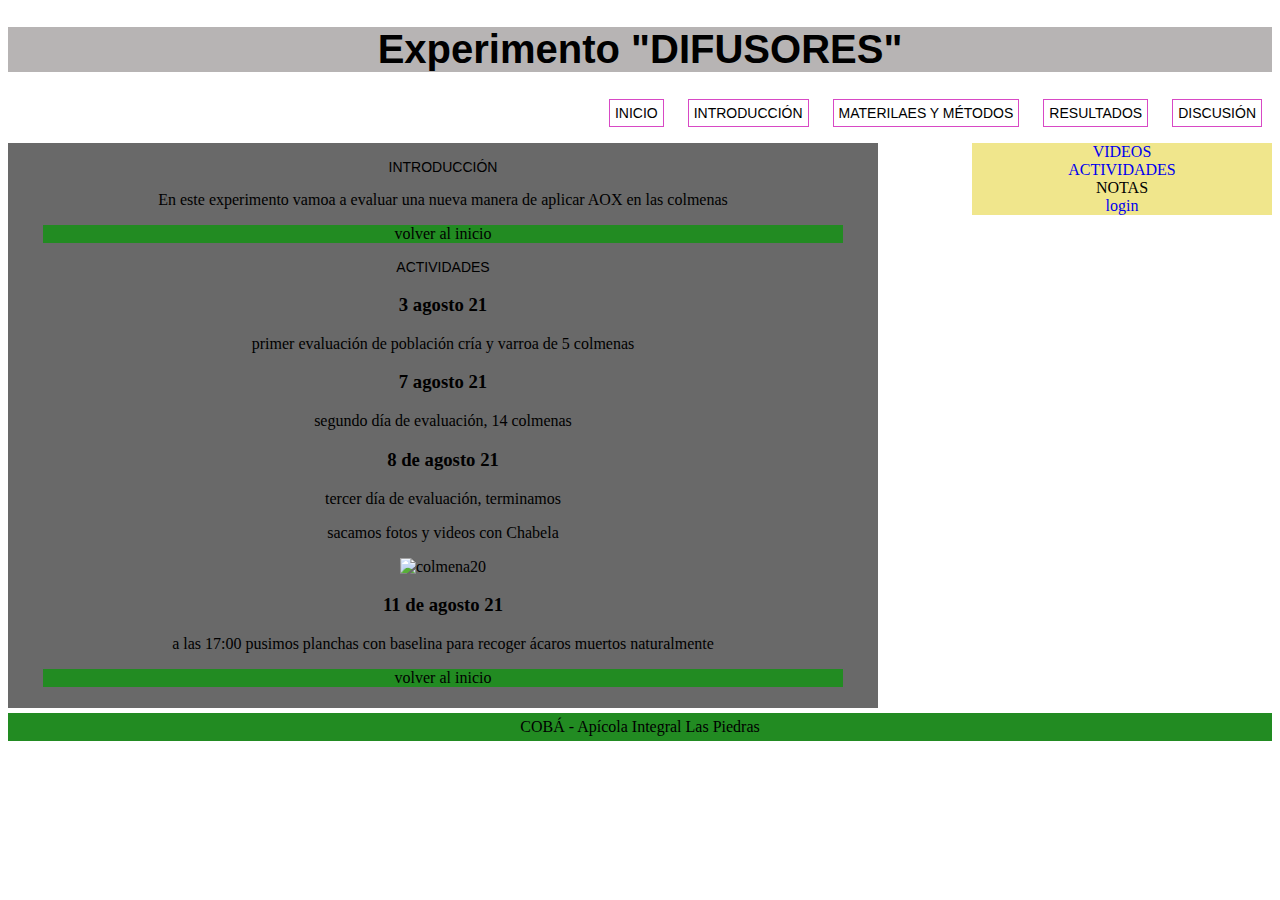
==== index.html @ 52e48c42 "Add files via upload" ====
<!DOCTYPE html>
<html lang="es">
    <head> 
         <title>COBÁ</title>
         <meta charset="utf-8" />
         <meta name="description" content="nueva manera de usar AOX"/>
         <meta name="author" content="Yamandú Mendoza"/>
         <meta name="desarrollador web" content="JF, YM"/>
         <meta name="keywords" content="ácido oxálico, varroa, apicultura, uruguay"/> 
         <LINK REL=StyleSheet HREF="estile.css" TYPE="text/css" MEDIA=screen> 

     
    </head>
    
    <body>

        <script src="app.js"></script>
        <div class="agrupar">
            
        <header class="idheader">
            <h1>Experimento "DIFUSORES"</H1>
               
            <nav class="MP"> 
                    
                <ul>
                    <li>INICIO</li>
                    <li>INTRODUCCIÓN</li>
                    <li>MATERILAES Y MÉTODOS</li>
                    <li>RESULTADOS</li>
                    <li>DISCUSIÓN</li>
                          
                </ul>

            </nav>

        </header>
        
        <section class="seccion">
            <article>
                <h2 class="in">INTRODUCCIÓN</h2>
                 
                <p>En este experimento vamoa a evaluar una nueva manera de aplicar AOX en las colmenas</p>
                
                <footer>
                    <p>volver al inicio</p>
                 </footer>
            </article>
           
            <article>
                <hgroup>
                <h2>ACTIVIDADES</h2>
                  <h3>3 agosto 21</h3>
                     <p>primer evaluación de población cría y varroa de 5 colmenas</p>
                  <h3>7 agosto 21</h3>
                     <p>segundo día de evaluación, 14 colmenas</p>     
                  <h3>8 de agosto 21 </h3>
                     <p>tercer día de evaluación, terminamos</p>
                     <p>sacamos fotos y videos con Chabela</p>
                     <img src="images/col20.jpeg" alt="colmena20" width="200" title="Colmena 20 al inicio"   >
                  <h3>11 de agosto 21</h3>
                     <p>a las 17:00 pusimos planchas con baselina para recoger ácaros muertos naturalmente</p>

               </hgroup>
               <footer>
                   <p>volver al inicio</p>
               </footer>

            </article>
        </section>

        <div >      
            
            <aside class="menulateral">
            <ul id="ML">

                <a href="videos.html"><li>VIDEOS</li></a> 
                <a href="actividades.html"><li>ACTIVIDADES</li></a>     
                <li>NOTAS</li>
                <a href="login.html"><li>login</li></a>
            </ul>

        </aside
        
        ></div>



        <footer class="pie">
            COBÁ - Apícola Integral Las Piedras

        </footer>


        
        </div>
      
                
    </body>
   
</html>
---- estile.css ----
.idheader h1 {
    background-color: rgba(182, 179, 179, 0.989);
    font-size: 40px;
    font-weight: 700;
    font-style: normal;
    font-family: sans-serif;
}

footer{
    background: forestgreen;
}
.seccion {
    width: 800px;
    border: rgb(9, 9, 9);
    padding: 5px 35px;
    margin-bottom:  5px;
    background: dimgrey;
    float: left;
}


.MP li {

    list-style: none;
    border: 1px solid rgb(216, 73, 197);
    padding: 5px;
    margin: 0px 10px;
    font: 200 14px sans-serif;
    display: inline-block;
        
}

.MP{
text-align: right ;
}

h2 {font-size: 14px;
    font-family: Verdana, Geneva, Tahoma, sans-serif ;
    font-weight: 200;
}

body {
    text-align: center;
 }

.menulateral  li {
    list-style: none;
    float: right;
    width: 300px;
    border: indigo;
    background: khaki;
}

.pie {
    padding: 5px;
    clear: both;
}

 










 .by{
    margin: 0;
    padding: 0;
    font-family: sans-serif;
    background: #34495e;
 }

 .box{
    width: 300px;
    padding: 40px;
    position: absolute;
    top: 50%;
    left: 50%;
    transform: translate(-50%,-50%);
    background: #191919;
    text-align: center;
    font-size: 25px;


}

.box h1 {
    color: white;
    text-transform: uppercase;
    font-weight: 500px;
}

.box input[type = "text"],.box input[type = "password"]{
   
   border: 0;
   background: none;
   display: block;
   margin: 20px auto;
   text-align: center;
   border: 2px solid #3498db; 
   padding: 14px 10px;
   width: 200px;
   outline: none;
   color: white;
   border-radius: 24px;
   transition: 0,25;
}
.box input[type = "text"]:focus,.box input[type = "password"]:focus{

    width: 280px;
    border-color: #2ecc71<;

    }

    .box input[type = submit]{
         border: 0;
   background: none;
   display: block;
   margin: 20px auto;
   text-align: center;
   border: 2px solid #2ecc71; 
   padding: 14px 40px;
   width: 200px;
   outline: none;
   color: white;
   border-radius: 24px;
   transition: 0,25;
   cursor: pointer;
    }
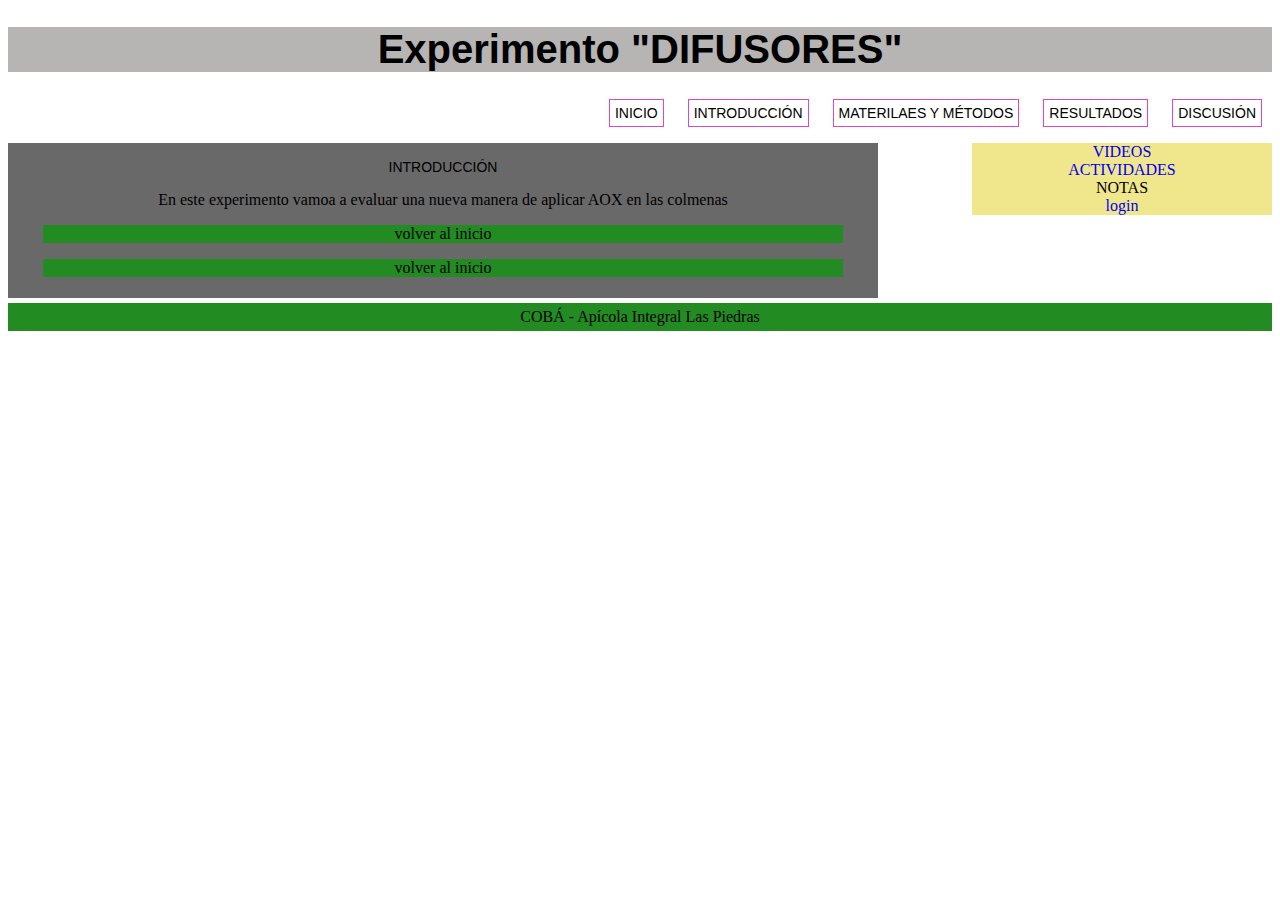
==== commit c3816c76: "Add files via upload" ====
--- a/index.html
+++ b/index.html
@@ -48,18 +48,7 @@
            
             <article>
                 <hgroup>
-                <h2>ACTIVIDADES</h2>
-                  <h3>3 agosto 21</h3>
-                     <p>primer evaluación de población cría y varroa de 5 colmenas</p>
-                  <h3>7 agosto 21</h3>
-                     <p>segundo día de evaluación, 14 colmenas</p>     
-                  <h3>8 de agosto 21 </h3>
-                     <p>tercer día de evaluación, terminamos</p>
-                     <p>sacamos fotos y videos con Chabela</p>
-                     <img src="images/col20.jpeg" alt="colmena20" width="200" title="Colmena 20 al inicio"   >
-                  <h3>11 de agosto 21</h3>
-                     <p>a las 17:00 pusimos planchas con baselina para recoger ácaros muertos naturalmente</p>
-
+               
                </hgroup>
                <footer>
                    <p>volver al inicio</p>
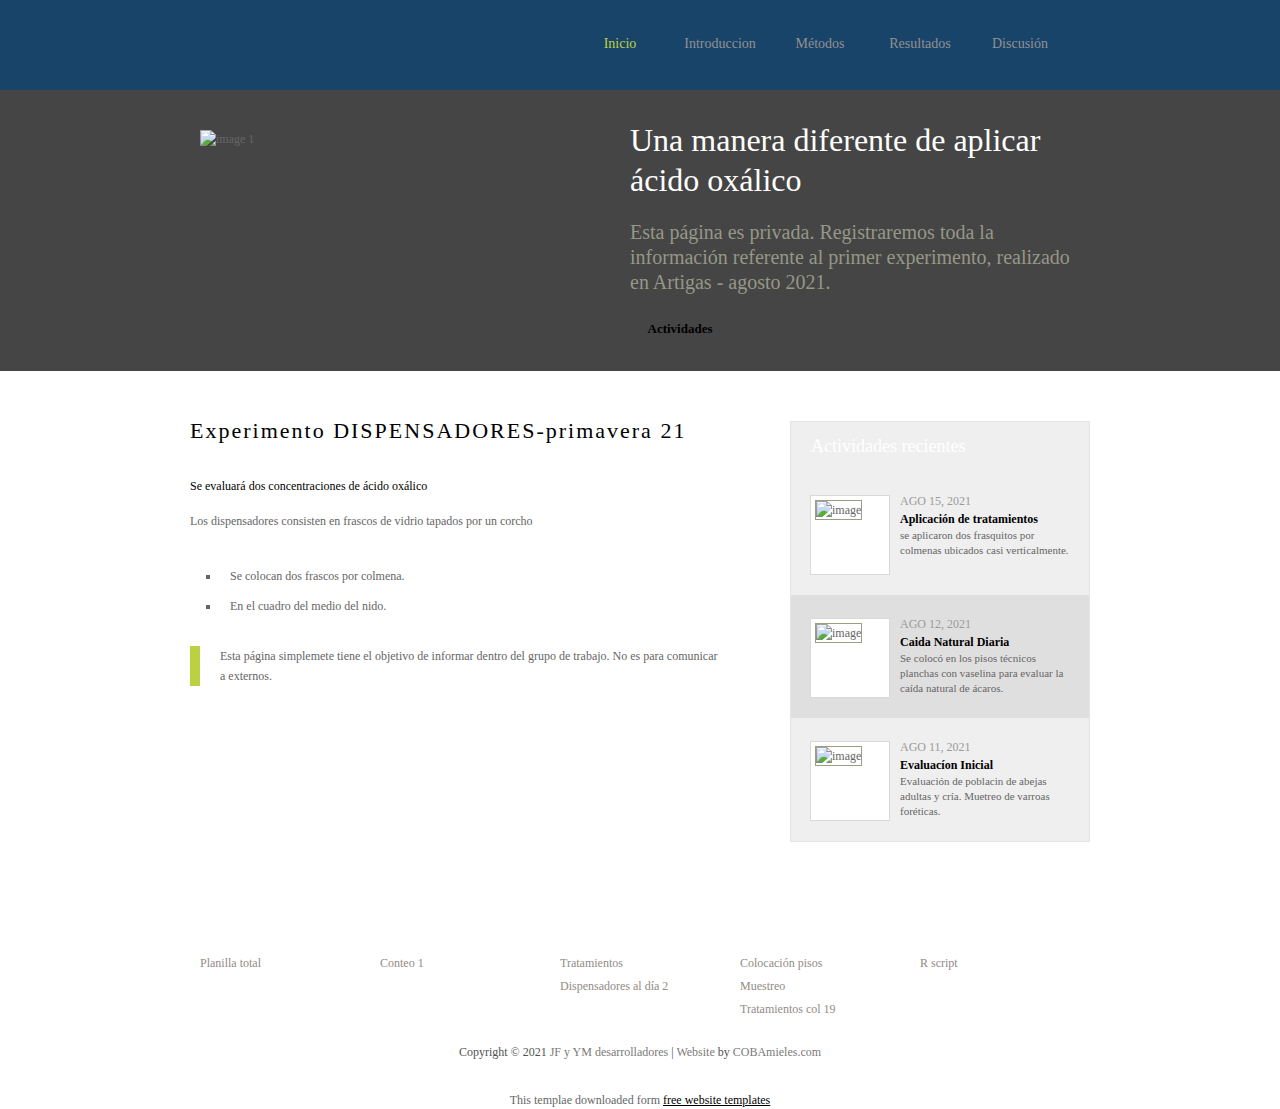
==== commit f65f0ba5: "Add files via upload" ====
--- a/index.html
+++ b/index.html
@@ -1,93 +1,198 @@
-<!DOCTYPE html>
-<html lang="es">
-    <head> 
-         <title>COBÁ</title>
-         <meta charset="utf-8" />
-         <meta name="description" content="nueva manera de usar AOX"/>
-         <meta name="author" content="Yamandú Mendoza"/>
-         <meta name="desarrollador web" content="JF, YM"/>
-         <meta name="keywords" content="ácido oxálico, varroa, apicultura, uruguay"/> 
-         <LINK REL=StyleSheet HREF="estile.css" TYPE="text/css" MEDIA=screen> 
+<!DOCTYPE html PUBLIC "-//W3C//DTD XHTML 1.0 Transitional//EN" "http://www.w3.org/TR/xhtml1/DTD/xhtml1-transitional.dtd">
+<html xmlns="http://www.w3.org/1999/xhtml">
+<head>
+<meta http-equiv="Content-Type" content="text/html; charset=utf-8" />
+<title>Dispensadores Oxálico</title>
+<meta name="keywords" content="oxalico, varroa, apicultura, Uruguay" />
+<meta name="description" content="una nueva manera de aplicar ácido oxálico" />
+<link href="templatemo_style.css" rel="stylesheet" type="text/css" />
+<script language="javascript" type="text/javascript">
+function clearText(field)
+{
+    if (field.defaultValue == field.value) field.value = '';
+    else if (field.value == '') field.value = field.defaultValue;
+}
+</script>
+</head>
+<body>
+<div id="templatemo_header_wrapper">
+<!--  Free Web Templates by TemplateMo.com  -->
+  <div id="templatemo_header">
+    
+   	<div id="site_logo"></div>
+        
+		<div id="templatemo_menu">
+      		<div id="templatemo_menu_left"></div>
+            <ul>
+                  <li><a href="#" class="current">Inicio</a></li>
+                  <li><a href="http://www.templatemo.com">Introduccion</a></li>
+                  <li><a href="http://www.templatemo.com/page/2">Métodos</a></li>
+                  <li><a href="#">Resultados</a></li>
+                  <li><a href="#" class="last">Discusión</a></li>
+            </ul>    	
+		</div> <!-- end of menu -->
+    
+    </div>  <!-- end of header -->
+</div> <!-- end of header wrapper -->
 
-     
-    </head>
+<div id="templatemo_banner_wrapper">
+	<div id="templatemo_banner">
     
-    <body>
+    	<div id="templatemo_banner_image">
+        	<div id="templatemo_banner_image_wrapper">
+            	<img src="images/templatemo_image_01.jpeg" alt="image 1" />
+            </div>
+        </div>
+        
+        <div id="templatemo_banner_content">
+        	<div class="header_01">Una manera diferente de aplicar ácido oxálico </div>
+            <p>Esta página es privada. Registraremos toda la información referente al primer experimento, realizado en Artigas - agosto 2021. </p>
+            <div class="button_01"><a href="https://docs.google.com/document/d/1Jwzi16lVPlKGnNR0CFiEUSjzg5cA3avO/edit?usp=sharing&ouid=117962503367566614403&rtpof=true&sd=true">Actividades</a></div>
+        </div>	
+    
+    	<div class="cleaner"></div>
+    </div> <!-- end of banner -->
+</div> <!-- end of banner wrapper -->
 
-        <script src="app.js"></script>
-        <div class="agrupar">
+<div id="templatemo_content_wrapper">
+	<div id="templatemo_content">
+    
+    	<div id="column_w530">
+        	
+            <div class="header_02">Experimento DISPENSADORES-primavera 21</div>
             
-        <header class="idheader">
-            <h1>Experimento "DIFUSORES"</H1>
-               
-            <nav class="MP"> 
-                    
-                <ul>
-                    <li>INICIO</li>
-                    <li>INTRODUCCIÓN</li>
-                    <li>MATERILAES Y MÉTODOS</li>
-                    <li>RESULTADOS</li>
-                    <li>DISCUSIÓN</li>
-                          
+            <p class="em_text">Se evaluará dos concentraciones de ácido oxálico</p>
+            
+            <p>Los dispensadores consisten en frascos de vidrio tapados por un corcho </p>
+            
+            <div class="margin_bottom_20"></div>
+            
+            <ul class="content_list_01">
+                <li>Se colocan dos frascos por colmena.</li>
+                <li>En el cuadro del medio del nido.</li>
+            </ul>
+            
+            <div class="margin_bottom_20"></div>           
+            
+            <div class="content_section_01">
+            	Esta página simplemete tiene el objetivo de informar dentro del grupo de trabajo. No es para comunicar a externos. 
+            </div>
+            
+            <div class="cleaner"></div>
+        </div>
+        
+        <div id="column_w300">
+        
+        	<div class="header_03">Actividades recientes</div>
+            
+            <div class="column_w300_section_01">
+            	<div class="news_image_wrapper">
+                	<img src="images/templatemo_image_02.jpeg" alt="image" />
+                </div>
+                
+                <div class="news_content">
+                	<div class="news_date">AGO 15, 2021</div>
+                    <div class="header_04"><a href="#">Aplicación de tratamientos</a></div>
+                    <p>se aplicaron dos frasquitos por colmenas ubicados casi verticalmente.</p>
+				</div>
+                                
+                <div class="cleaner"></div>
+            </div>
+            
+            <div class="column_w300_section_01 even_color">
+            	<div class="news_image_wrapper">
+                	<img src="images/templatemo_image_03.jpeg" alt="image" />
+                </div>
+                
+                <div class="news_content">
+                	<div class="news_date">AGO 12, 2021</div>
+                    <div class="header_04"><a href="#">Caida Natural Diaria</a></div>
+                    <p>Se colocó en los pisos técnicos planchas con vaselina para evaluar la caída natural de ácaros.</p>
+				</div>
+                                
+                <div class="cleaner"></div>
+            </div>
+            
+            <div class="column_w300_section_01">
+            	<div class="news_image_wrapper">
+                	<img src="images/templatemo_image_04.jpeg" alt="image" />
+                </div>
+                
+                <div class="news_content">
+                	<div class="news_date">AGO 11, 2021</div>
+                    <div class="header_04"><a href="#">Evaluacíon Inicial</a></div>
+                    <p>Evaluación de poblacin de abejas adultas y cría. Muetreo de varroas foréticas.</p>
+				</div>
+                                
+                <div class="cleaner"></div>
+            </div>
+            
+            <div class="cleaner"></div>
+        </div>
+    
+    	<div class="cleaner"></div>
+    </div> <!-- end of content wrapper -->
+</div> <!-- end of content wrapper -->
+
+<div id="templatemo_footer_wrapper">
+
+	<div id="templatemo_footer">
+    	
+        <div class="section_w180">
+        	<div class="header_05">Datos</div>
+            <div class="section_w180_content"> 
+            	<ul class="footer_menu_list">
+                    <li><a href="https://docs.google.com/spreadsheets/d/1Qi4aR409M6SGsjEN8tlY9rWJnjOb1TH5/edit?usp=sharing&ouid=117962503367566614403&rtpof=true&sd=true">Planilla total</a></li>
                 </ul>
-
-            </nav>
-
-        </header>
+			</div>
+        </div>
         
-        <section class="seccion">
-            <article>
-                <h2 class="in">INTRODUCCIÓN</h2>
-                 
-                <p>En este experimento vamoa a evaluar una nueva manera de aplicar AOX en las colmenas</p>
+        <div class="section_w180">
+        	<div class="header_05">Gráficas</div>
+            <div class="section_w180_content">
+                <ul class="footer_menu_list">
+                     <li><a href="https://drive.google.com/file/d/11ogecuitJH9eUqjtQtQ8I7R81FyfHDaC/view?usp=sharing">Conteo 1</a></li>
+                </ul>
+            </div>
+        </div>
                 
-                <footer>
-                    <p>volver al inicio</p>
-                 </footer>
-            </article>
-           
-            <article>
-                <hgroup>
-               
-               </hgroup>
-               <footer>
-                   <p>volver al inicio</p>
-               </footer>
-
-            </article>
-        </section>
-
-        <div >      
+        <div class="section_w180">
+        	<div class="header_05">Fotos</div>
+            <div class="section_w180_content"> 
+                <ul class="footer_menu_list">
+                    <li><a href="https://drive.google.com/drive/folders/1osEmqlu2AKe68EHLhfoX1px5n8muHauB?usp=sharing">Tratamientos</a></li>
+                    <li><a href="https://drive.google.com/drive/folders/1PbQv7v50dCBpbd3L8x5DWhS71yNFwP0e?usp=sharing">Dispensadores al día 2</a></li>
+                </ul>
+			</div>
+        </div>
+        
+        <div class="section_w180">
+	        <div class="header_05">Videos</div>
             
-            <aside class="menulateral">
-            <ul id="ML">
-
-                <a href="videos.html"><li>VIDEOS</li></a> 
-                <a href="actividades.html"><li>ACTIVIDADES</li></a>     
-                <li>NOTAS</li>
-                <a href="login.html"><li>login</li></a>
-            </ul>
-
-        </aside
+            <div class="section_w180_content">
+            
+                <ul class="footer_menu_list">
+                    <li><a href="https://drive.google.com/drive/folders/1PbQv7v50dCBpbd3L8x5DWhS71yNFwP0e?usp=sharing">Colocación pisos</a></li>
+                    <li><a href="https://drive.google.com/file/d/1gLtfEi2uNWx9xazfP4P3b7WkQjt5Zvku/view?usp=sharing">Muestreo</a></li>
+                    <li><a href="https://drive.google.com/file/d/1WQWTMcnbp_J5UFZ2rUEKZN0644j7mXJm/view?usp=sharing">Tratamientos col 19</a></li>
+                </ul>
+			</div>
+        </div>
         
-        ></div>
-
-
-
-        <footer class="pie">
-            COBÁ - Apícola Integral Las Piedras
-
-        </footer>
-
-
+        <div class="section_w180">
+			<div class="header_05">Analisis de datos</div>  
+            <div class="section_w180_content">      
+                <ul class="footer_menu_list">
+                    <li><a href="http://www.templatemo.com" target="_parent">R script</a></li>
+                </ul>
+			</div>
+        </div>
         
-        </div>
-      
-                
-    </body>
-   
-</html>
-
-
-
-
+        <div class="margin_bottom_20"></div>
+        <div align=center>Copyright © 2021 <a href="#">JF y YM desarrolladores</a> | <a href="http://www.iwebsitetemplate.com" target="_parent">Website </a> by <a href="http://www.templatemo.com" target="_parent">COBAmieles.com</a></div>
+        <div class="cleaner"></div>
+    </div> <!-- end of footer -->
+    <!--  Free CSS Templates by TemplateMo.com  -->
+</div> <!-- end of footer -->
+<div align=center>This templae  downloaded form <a href='http://all-free-download.com/free-website-templates/'>free website templates</a></div></body>
+</html>--- a/templatemo_style.css
+++ b/templatemo_style.css
@@ -0,0 +1,391 @@
+/*
+CSS Credit: http://www.templatemo.com/
+*/
+
+body {
+	margin: 0;
+	padding: 0;
+	line-height: 1.5em;
+	font-family: Georgia, "Times New Roman", Times, serif;
+	font-size: 12px;
+	color: #666;
+	background: #ffffff;
+}
+
+a:link, a:visited { color: #000000; text-decoration: underline; font-weight: normal;} 
+a:active, a:hover { color: #000000; text-decoration: none;}
+
+p {
+	margin: 0px;
+	padding: 0px;
+}
+
+img {
+	margin: 0px;
+	padding: 0px;
+	border: none;
+}
+
+
+.cleaner { clear: both; width: 100%; height: 0px; font-size: 0px;  }
+
+.margin_bottom_10 { clear: both; width: 100%; height: 10px; font-size: 1px;	}
+.margin_bottom_15 { clear: both; width: 100%; height: 15px; font-size: 1px;	}
+.margin_bottom_20 { clear: both; width: 100%; height: 20px; font-size: 1px;	}
+.margin_bottom_30 { clear: both; width: 100%; height: 30px; font-size: 1px;	}
+.margin_bottom_40 { clear: both; width: 100%; height: 40px; font-size: 1px;	}
+.margin_bottom_50 { clear: both; width: 100%; height: 50px; font-size: 1px;	}
+.margin_bottom_60 { clear: both; width: 100%; height: 60px; font-size: 1px;	}
+
+.margin_right_40 { margin-right: 40px; }
+.margin_right_70 { margin-right: 70px; }
+
+.fl { float: left; }
+.fr { float: right }
+
+.button_01 a{
+	clear: both;
+	display: block;
+	width: 100px;
+	height: 23px;
+	padding-top: 5px;
+	background: url(images/templatemo_button_01.png) no-repeat;
+	
+	
+	color: #000;
+	font-size: 13px;
+	font-weight: bold;
+	text-align: center;
+	text-decoration: none;
+}
+
+
+.header_01 {
+	clear: both;
+	padding-bottom: 10px;
+	margin-bottom: 10px;
+	font-size: 32px;
+	line-height: 40px;	
+	color: #ffffff;
+}
+
+.header_02 {
+	clear: both;
+	padding-bottom: 20px;
+	margin-bottom: 15px;
+	font-size: 22px;
+	letter-spacing: 2px;
+	color: #000000;
+	background: url(images/templatemo_header_01_bg.jpg) left bottom no-repeat;	
+}
+
+.header_03 {
+	clear: both;
+	height: 35px;
+	padding: 15px 0 0 20px;
+	font-size: 18px;
+	color: #ffffff;
+	background: url(images/templatemo_header_02_bg.jpg) repeat-x;
+}
+
+.header_04 {
+	clear: both;
+	font-size: 12px;
+	font-weight: bold;
+	color: #000000;
+}
+
+.header_04 a{
+	clear: both;
+	font-size: 12px;
+	font-weight: bold;
+	color: #000000;
+	text-decoration: none;
+}
+
+.header_05 {
+	clear: both;
+	font-size: 14px;
+	color: #ffffff;
+	width: 128px;
+	height: 24px;
+	padding: 3px 0 0 20px;
+	margin-bottom: 5px;
+	background:  url(images/templatemo_footer_title_bg.png) no-repeat;
+}
+
+
+
+#templatemo_header_wrapper {
+	width: 100%;
+	height: 90px;
+	margin: 0 auto;
+	background: #19446a url(images/templatemo_header_bg.jpg) repeat-x;
+}
+
+#templatemo_header {
+	width: 980px;
+	margin: 0 auto;
+}
+
+#templatemo_header #site_logo {
+	float: left;
+	width: 300px;
+	height: 84px;
+	font-size: 40px;
+	color: #ffffff;
+	background: url(images/templatemo_logo.jpg) no-repeat;
+}
+
+/* menu */
+
+#templatemo_menu {
+	position: relative;
+	float: right;
+	height: 47px;
+	margin: 20px 40px 0 0;
+	background: url(images/templatemo_menu_right.jpg) right no-repeat;
+}
+
+#templatemo_menu #templatemo_menu_left{
+	position: absolute;
+	width: 20px;
+	height: 47px;
+	top: 0px;
+	left: 0px;
+	background: url(images/templatemo_menu_left.jpg) no-repeat;
+}
+
+#templatemo_menu ul {
+	margin: 10px 20px 0 0;
+	padding: 0px;
+	list-style: none;
+}
+
+#templatemo_menu ul li{
+	padding: 0px;
+	margin: 0px;
+	display: inline;
+}
+
+#templatemo_menu ul li a{
+	float: left;
+	display: block;
+	width: 100px;
+	padding: 5px 0;
+	background: url(images/templatemo_menu_divider.jpg) right repeat-y;
+	text-align: center;
+	font-size: 14px;
+	text-decoration: none;
+	color: #919191;	
+	font-weight: normal;
+	outline: none;
+}
+
+#templatemo_menu li a:hover, #templatemo_menu li .current{
+	color: #bbd142;
+}
+
+#templatemo_menu li .last {
+	background: none;
+}
+
+/* end of menu*/
+
+/* end of header */
+
+#templatemo_banner_wrapper {
+	clear: both;
+	width: 100%;
+	height: 281px;
+	margin: 0 auto;
+	background: #454545 url(images/templatemo_banner_repeat.jpg) repeat-x;
+}
+
+#templatemo_banner {
+	width: 900px;
+	height: 251px;
+	margin: 0 auto;
+	padding: 30px 40px 0 40px;;
+	background:url(images/templatemo_banner_bg.jpg) bottom no-repeat;
+}
+
+#templatemo_banner #templatemo_banner_image {
+	float: left;
+	width: 440px;	
+}
+
+#templatemo_banner_content {
+	float: right;
+	text-align: left;
+	width: 460px;
+}
+
+#templatemo_banner_content p {
+	color: #959787;
+	font-size: 20px;
+	line-height: 25px;
+	margin-bottom: 20px;
+}
+
+#templatemo_banner_image_wrapper {
+	position: relative;
+	width: 413px;
+	height: 230px;
+	background:url(images/templatemo_banner_image_bg.png) no-repeat;
+}
+
+#templatemo_banner_image_wrapper img {
+	position: absolute;
+	width: 380px;
+	height: 210px;
+	top: 10px; 
+	left: 10px;
+}
+
+
+/* content */
+
+#templatemo_content_wrapper {
+	clear: both;
+	width: 980px;
+	margin: 0 auto;
+	background: #ffffff;
+}
+
+#templatemo_content {
+	width: 900px;
+	padding: 50px 40px;
+	background: #ffffff;
+}
+
+
+#column_w530 {
+	float: left;
+	width: 530px;
+	line-height: 20px;
+	background: #ffffff;
+}
+
+#column_w300 {
+	float: right;
+	width: 298px;
+	background: #efefef;
+	border: 1px solid #e5e5e5;
+}
+
+#column_w530 .em_text {
+	color: #000;
+}
+
+#column_w530 p {
+	margin-bottom: 15px;
+}
+
+.content_list_01 {
+	margin: 0 0 0 30px;
+	padding: 0px;
+	list-style: square;
+}
+
+.content_list_01 li {
+	margin: 0px;
+	padding: 0 0 10px 10px;
+	
+}
+
+.content_section_01 {
+	border-left: 10px solid #bbd142;
+	padding-left: 20px;
+}
+
+.column_w300_section_01 {
+	clear: both;
+	padding: 20px 19px;
+	background: url(images/templatemo_side_column_divider.jpg) bottom repeat-x;
+}
+
+.even_color {
+	background: #e0dfdf;
+}
+
+.news_image_wrapper {
+	float: left;
+	width: 70px;
+	height: 70px;
+	padding: 4px;
+	margin: 3px 0 0 0;
+	border: 1px solid #dad8d8;
+	background: #ffffff;
+}
+
+.news_image_wrapper img{
+	width: 69px;
+	height: 69px;
+	border: 1px solid #9c9d85;
+}
+
+.news_content {
+	float: right;
+	width: 170px;
+}
+
+.news_content .news_date {
+	font-size: 12px;
+	color: #9a9a9a;
+}
+
+.news_content p{
+	line-height: 15px;
+	font-size: 11px;
+}
+
+/* end of content
+
+/* footer */
+
+#templatemo_footer_wrapper {
+	width: 100%;
+	margin: 0 auto;
+	background: url(images/templatemo_footer_bg.jpg) repeat-x;
+}
+
+#templatemo_footer {
+	width: 920px;
+	padding: 30px;
+	margin: 0 auto;
+	color: #515251;
+}
+
+#templatemo_footer a{
+	text-decoration: none;
+	color: #7a7a7a;
+}
+
+.section_w180 {
+	float: left;
+	width: 160px;
+	padding: 0 20px 0 0;	
+}
+
+.section_w180_content {
+	padding: 0 0 0 20px;
+}
+
+#templatemo_footer  .footer_menu_list {
+	margin: 0px;
+	padding: 0px;
+	list-style: none;
+}
+
+#templatemo_footer .footer_menu_list li {
+	margin: 0 0 5px 0;
+	padding: 0px;
+}
+
+#templatemo_footer .footer_menu_list li a {
+	color: #928b85;
+	font-weight: normal;
+	text-decoration: none;
+}
+/* end of footer */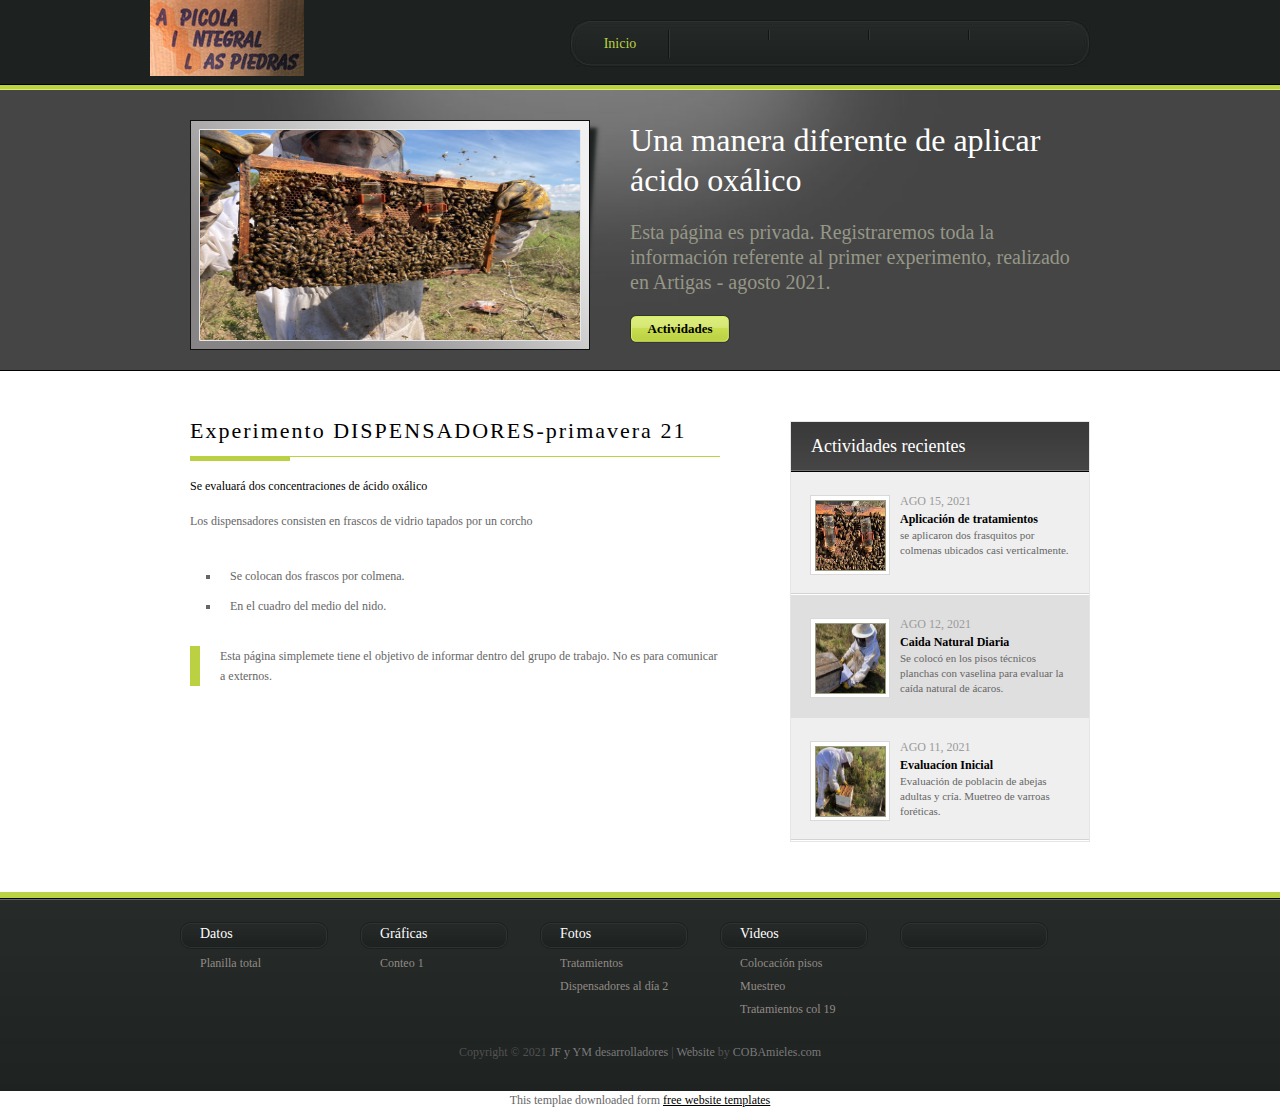
==== commit 8216561f: "Add files via upload" ====
--- a/index.html
+++ b/index.html
@@ -25,10 +25,10 @@
       		<div id="templatemo_menu_left"></div>
             <ul>
                   <li><a href="#" class="current">Inicio</a></li>
-                  <li><a href="http://www.templatemo.com">Introduccion</a></li>
-                  <li><a href="http://www.templatemo.com/page/2">Métodos</a></li>
-                  <li><a href="#">Resultados</a></li>
-                  <li><a href="#" class="last">Discusión</a></li>
+                  <li><a href="http://www.templatemo.com"></a></li>
+                  <li><a href="http://www.templatemo.com/page/2"></a></li>
+                  <li><a href="#"></a></li>
+                  <li><a href="#" class="last"></a></li>
             </ul>    	
 		</div> <!-- end of menu -->
     
@@ -180,10 +180,10 @@
         </div>
         
         <div class="section_w180">
-			<div class="header_05">Analisis de datos</div>  
+			<div class="header_05"></div>  
             <div class="section_w180_content">      
                 <ul class="footer_menu_list">
-                    <li><a href="http://www.templatemo.com" target="_parent">R script</a></li>
+                    <li><a href="http://www.templatemo.com" target="_parent"></a></li>
                 </ul>
 			</div>
         </div>
